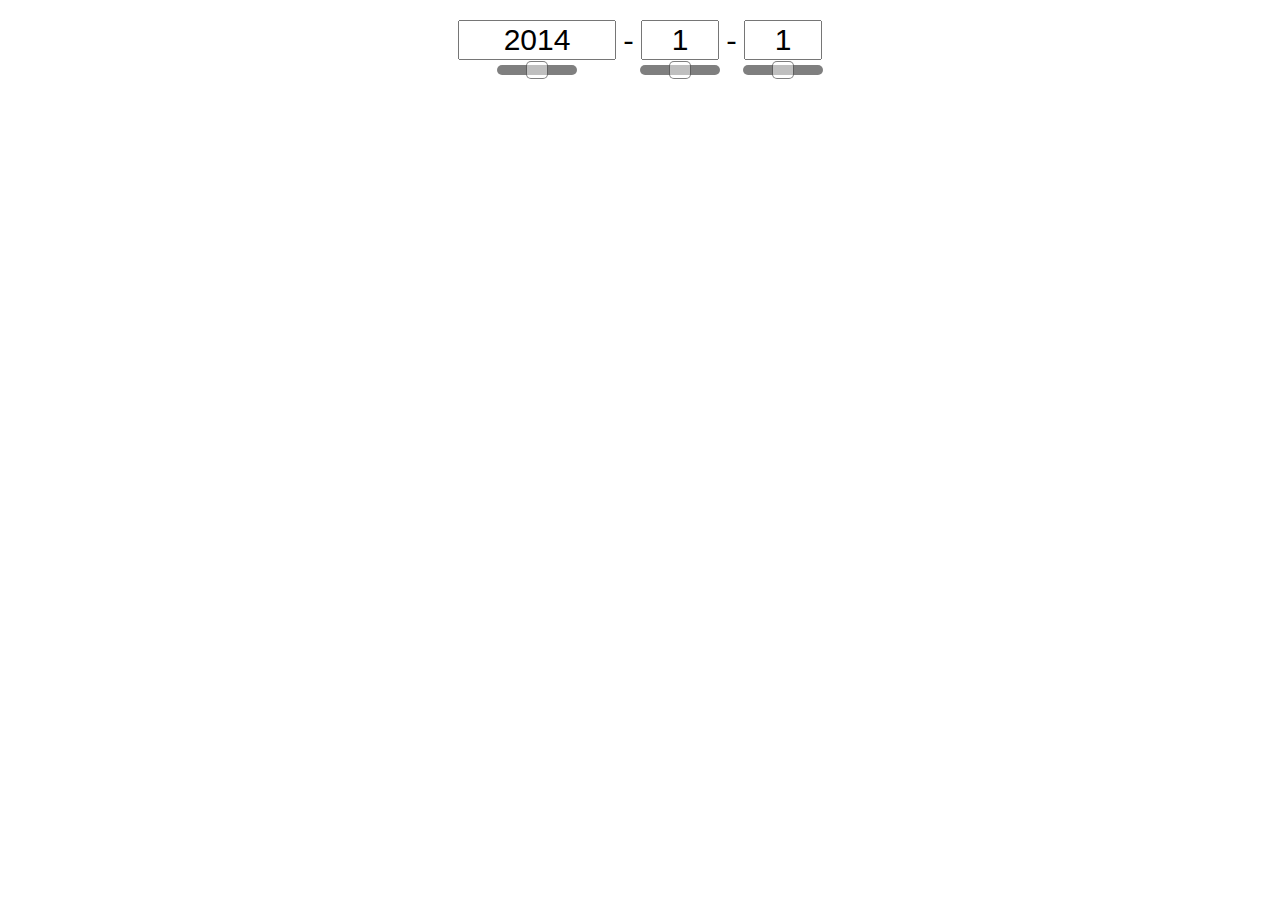
==== musictreeslider-mod.html @ d24b5fd4 "working on new css version" ====
<!DOCTYPE html>
<html>
<head>
    <title>Mod Version</title>
    <script src="http://ajax.googleapis.com/ajax/libs/jquery/1.11.0/jquery.js"></script>
    <style type="text/css">

html, body {
    margin: 0;
    width: 100%;
    height: 100%;
}

#slider-wrapper {
    position: relative;
    
    margin: 20px auto;
    width: 500px;
    font-size: 30px;
    text-align: center;
}

#slider-wrapper > [data-step] {
    margin-bottom: 5px;
    width: 70px;
    
    font-size: 30px;
    text-align: center;
}

#slider-wrapper > [data-step="year"] {
    width: 150px;
}

.ticker-nub-outer {
    position: absolute;
    width: 80px;
    height: 10px;
    
    background: rgba(0,0,0,0.5);
    border-radius: 5px;
}

.ticker-nub {
    position: relative;
    top: -4px;
    
    width: 20px;
    height: 16px;
    
    border-radius: 5px;
    background: rgba(255,255,255,0.5);
    border: 1px solid rgba(0,0,0,0.5);
    /*transition: left 0.2s;*/
}

    </style>
</head>
<body>
    <div id="slider-wrapper">
        <input data-step="year" value="2014" />
        <span>-</span>
        <input data-step="month" value="1" />
        <span>-</span>
        <input data-step="day" value="1" />
    </div>
    
    <script src="slider.js"></script>
    <script src="main.js"></script>
</body>
</html>
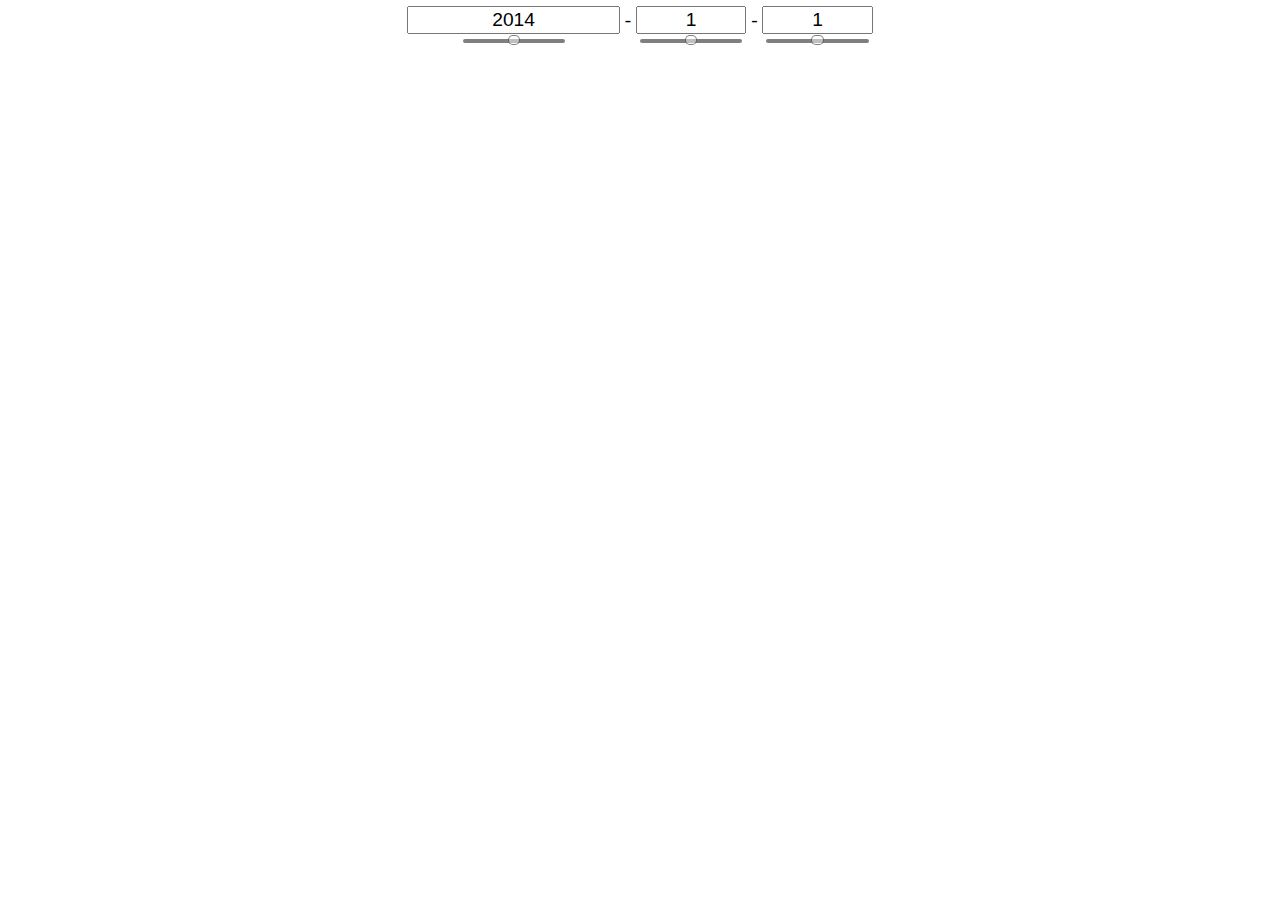
==== commit 9f6b5a03: "more trials for timeslider" ====
--- a/musictreeslider-mod.html
+++ b/musictreeslider-mod.html
@@ -14,28 +14,28 @@
 #slider-wrapper {
     position: relative;
     
-    margin: 20px auto;
-    width: 500px;
-    font-size: 30px;
+    margin: .3em auto;
+    width: 80%;
+    font-size: 1.2em;
     text-align: center;
 }
 
 #slider-wrapper > [data-step] {
     margin-bottom: 5px;
-    width: 70px;
+    width: 10%;
     
-    font-size: 30px;
+    font-size: 1em;
     text-align: center;
 }
 
 #slider-wrapper > [data-step="year"] {
-    width: 150px;
+    width: 20%;
 }
 
 .ticker-nub-outer {
     position: absolute;
-    width: 80px;
-    height: 10px;
+    width: 10%;
+    height: 4px;
     
     background: rgba(0,0,0,0.5);
     border-radius: 5px;
@@ -45,8 +45,8 @@
     position: relative;
     top: -4px;
     
-    width: 20px;
-    height: 16px;
+    width: 10%;
+    height: 8px;
     
     border-radius: 5px;
     background: rgba(255,255,255,0.5);
